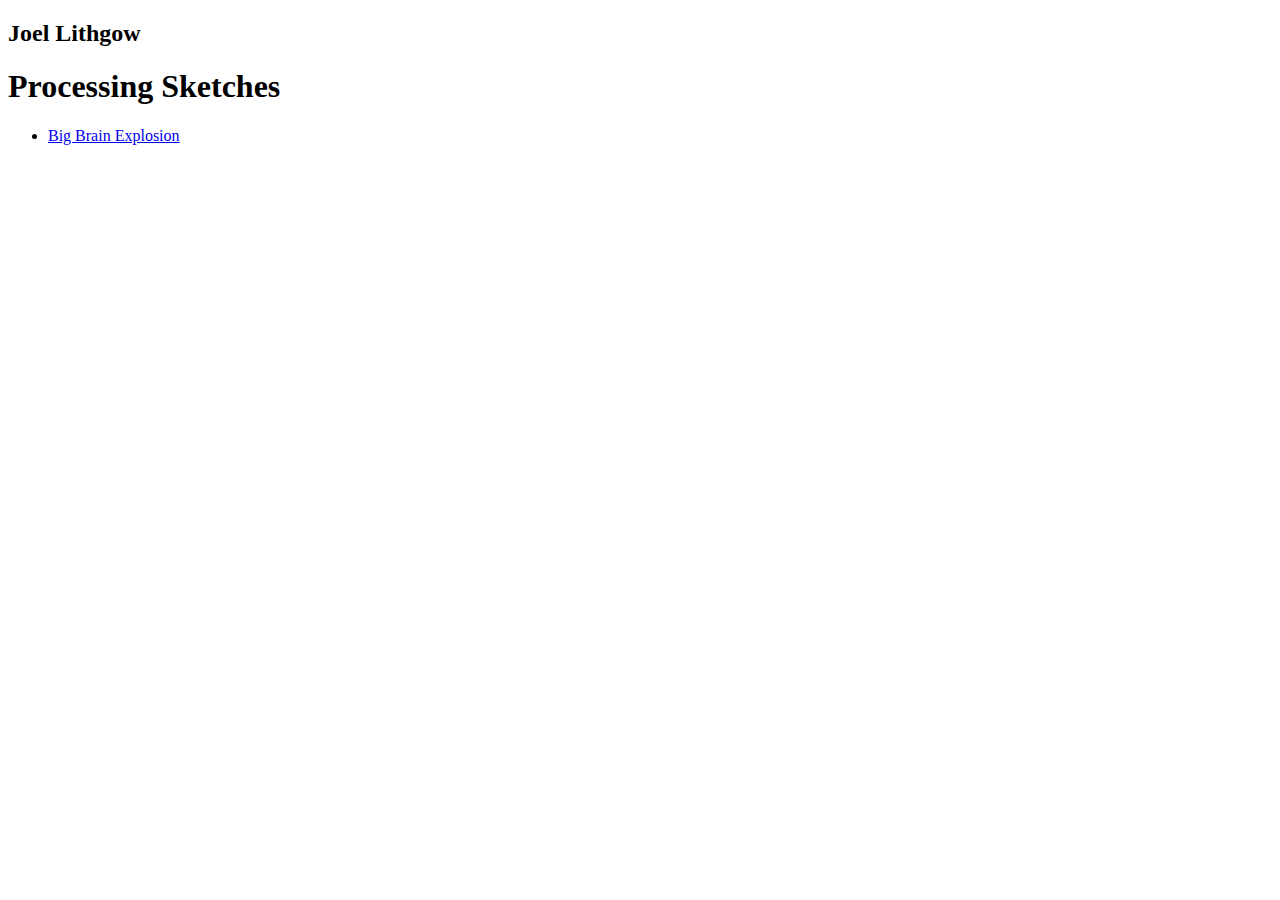
==== index.html @ 2a260dfc "Github pages fix attempt 2" ====
<!DOCTYPE html>
<html lang="en">
<head>
    <meta charset="UTF-8">
    <meta name="viewport" content="width=device-width, initial-scale=1.0">
    <script src="asneakytoast.github.io/generative-pixels.github.io/p5.js"></script>
    <link rel="stylesheet" href="asneakytoast.github.io/generative-pixels.github.io/styles.css">
    <title>My server</title>
</head>
<body>
  <aside class="scripts">
    <section>
      <h2>Joel Lithgow</h2>
      <h1>Processing Sketches</h1>
    </section>
    <ul>
      <li><a href="asneakytoast.github.io/generative-pixels.github.io/BigBrainExplosion">Big Brain Explosion</a></li>
    </ul>
  </aside>
  <main>
    <div id="myContainer"></div>
    <script src="asneakytoast.github.io/generative-pixels.github.io/scripts/menu.js"></script>
  </main>
</body>
</html>
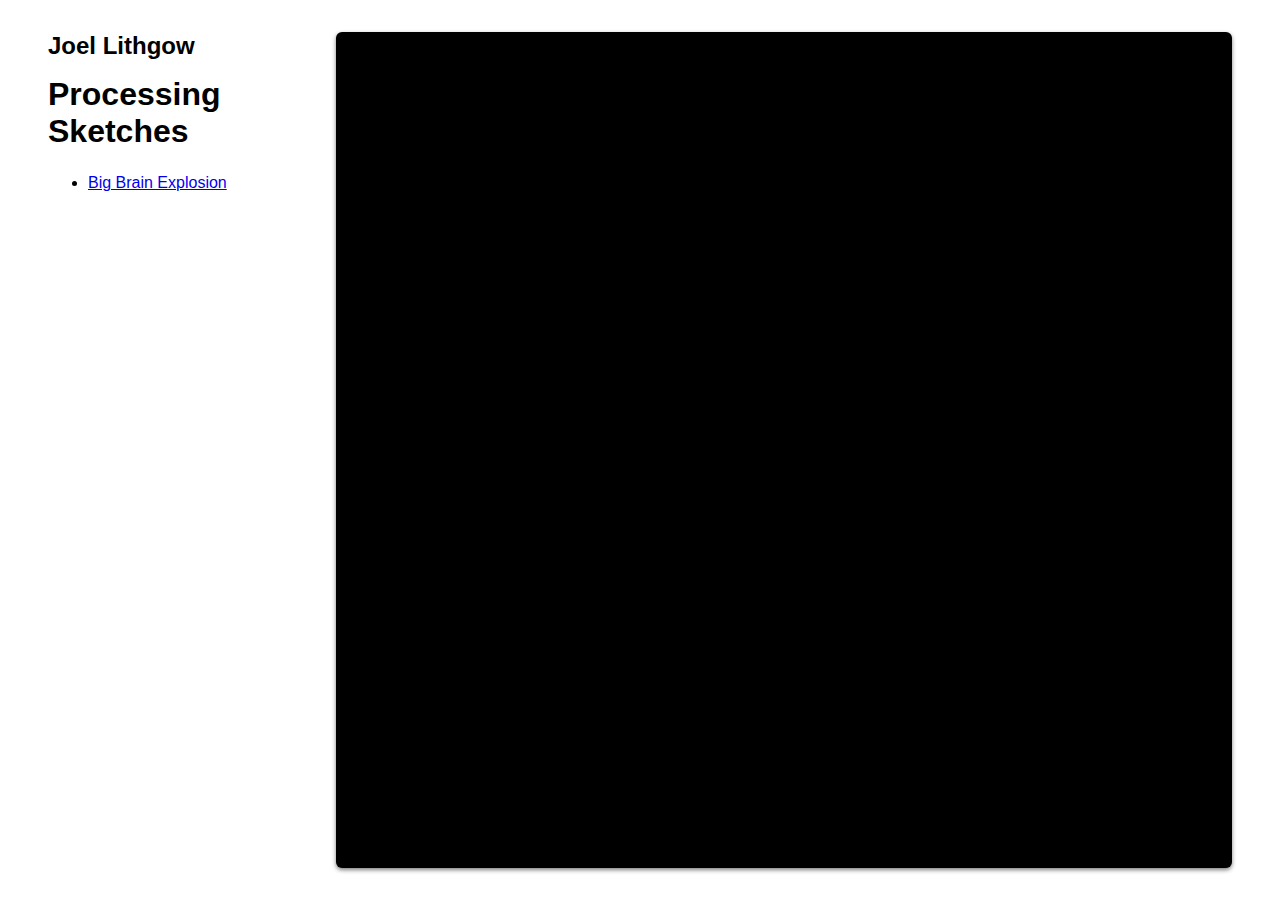
==== commit 6e9fce39: "Removed absolute references, moving to custom domain solution" ====
--- a/index.html
+++ b/index.html
@@ -3,8 +3,8 @@
 <head>
     <meta charset="UTF-8">
     <meta name="viewport" content="width=device-width, initial-scale=1.0">
-    <script src="asneakytoast.github.io/generative-pixels.github.io/p5.js"></script>
-    <link rel="stylesheet" href="asneakytoast.github.io/generative-pixels.github.io/styles.css">
+    <script src="/p5.js"></script>
+    <link rel="stylesheet" href="/styles.css">
     <title>My server</title>
 </head>
 <body>
@@ -14,12 +14,12 @@
       <h1>Processing Sketches</h1>
     </section>
     <ul>
-      <li><a href="asneakytoast.github.io/generative-pixels.github.io/BigBrainExplosion">Big Brain Explosion</a></li>
+      <li><a href="/BigBrainExplosion">Big Brain Explosion</a></li>
     </ul>
   </aside>
   <main>
     <div id="myContainer"></div>
-    <script src="asneakytoast.github.io/generative-pixels.github.io/scripts/menu.js"></script>
+    <script src="/scripts/menu.js"></script>
   </main>
 </body>
 </html>
--- a/styles.css
+++ b/styles.css
@@ -0,0 +1,52 @@
+h1, h2, p {
+  margin: 0;
+  padding: 0;
+}
+
+ul {
+  margin-block-start: 0;
+  margin-block-end: 0;
+  padding-inline-start: 16x;
+}
+
+html, body {
+  width: 100%;
+  height: 100vh;
+  margin: 0;
+  padding: 0;
+}
+
+section {
+  display: grid;
+  grid-gap: 16px;
+}
+
+body {
+  display: grid;
+  grid-gap: 64px;
+  grid-template-columns: 1fr 4fr;
+  padding: 32px 48px;
+  box-sizing: border-box;
+  font-family: Arial, Helvetica, sans-serif;
+}
+
+aside {
+  display: grid;
+  grid-gap: 24px;
+  height: fit-content;
+}
+
+main {
+  display: grid;
+}
+
+#myContainer {
+  border-radius: 6px;
+  line-height: 0;
+  background-color: black;
+  box-shadow: 0 2px 4px 0 rgba( 0,0,0,0.5 );
+}
+
+canvas {
+  border-radius: 6px;
+}
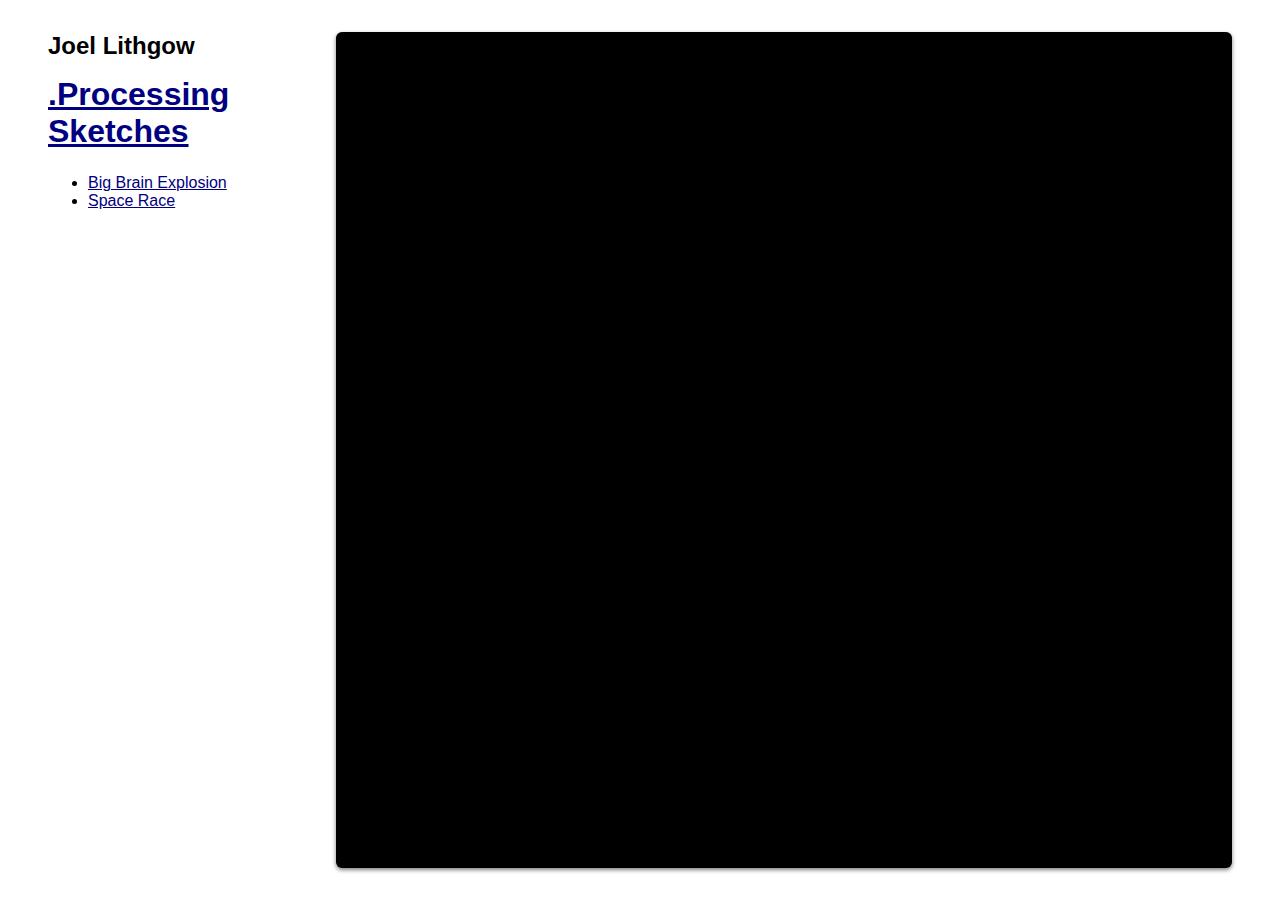
==== commit 6fbddaf1: "Added new sketch + fixed visited link color." ====
--- a/index.html
+++ b/index.html
@@ -11,15 +11,18 @@
   <aside class="scripts">
     <section>
       <h2>Joel Lithgow</h2>
-      <h1>Processing Sketches</h1>
+      <a href="/">
+        <h1>.Processing Sketches</h1>
+      </a>
     </section>
     <ul>
-      <li><a href="/BigBrainExplosion">Big Brain Explosion</a></li>
+      <li><a href="/sketches/BigBrainExplosion.html">Big Brain Explosion</a></li>
+      <li><a href="/sketches/SpaceRace.html">Space Race</a></li>
     </ul>
   </aside>
   <main>
     <div id="myContainer"></div>
-    <script src="/scripts/menu.js"></script>
+    <script src="/scripts/bigBrainExplosion.js"></script>
   </main>
 </body>
 </html>
--- a/styles.css
+++ b/styles.css
@@ -1,6 +1,13 @@
 h1, h2, p {
   margin: 0;
   padding: 0;
+}
+
+a {
+  color: navy;
+}
+a:visited {
+  color: navy;
 }
 
 ul {
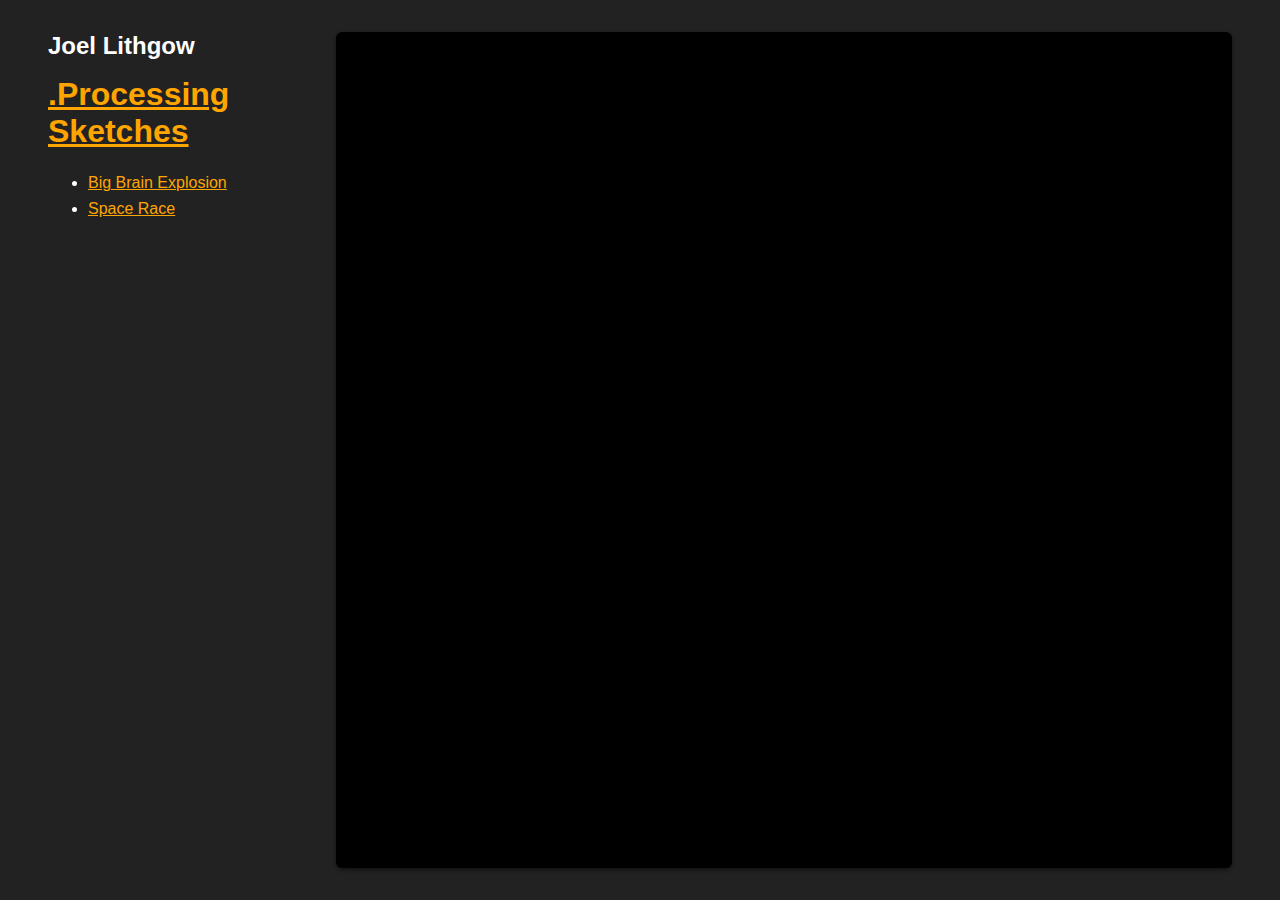
==== commit 04213338: "Changed link type to see if other pages would work." ====
--- a/index.html
+++ b/index.html
@@ -16,13 +16,13 @@
       </a>
     </section>
     <ul>
-      <li><a href="/sketches/BigBrainExplosion.html">Big Brain Explosion</a></li>
-      <li><a href="/sketches/SpaceRace.html">Space Race</a></li>
+      <li><a href="pages/BigBrainExplosion.html">Big Brain Explosion</a></li>
+      <li><a href="sketches/SpaceRace.html">Space Race</a></li>
     </ul>
   </aside>
   <main>
     <div id="myContainer"></div>
-    <script src="/scripts/bigBrainExplosion.js"></script>
+    <script src="/scripts/welcome.js"></script>
   </main>
 </body>
 </html>
--- a/styles.css
+++ b/styles.css
@@ -4,13 +4,15 @@
 }
 
 a {
-  color: navy;
+  color: orange;
 }
 a:visited {
-  color: navy;
+  color: orange;
 }
 
 ul {
+  display: grid;
+  grid-gap: 8px;
   margin-block-start: 0;
   margin-block-end: 0;
   padding-inline-start: 16x;
@@ -29,6 +31,7 @@
 }
 
 body {
+  background-color: #222;
   display: grid;
   grid-gap: 64px;
   grid-template-columns: 1fr 4fr;
@@ -38,6 +41,7 @@
 }
 
 aside {
+  color: white;
   display: grid;
   grid-gap: 24px;
   height: fit-content;
